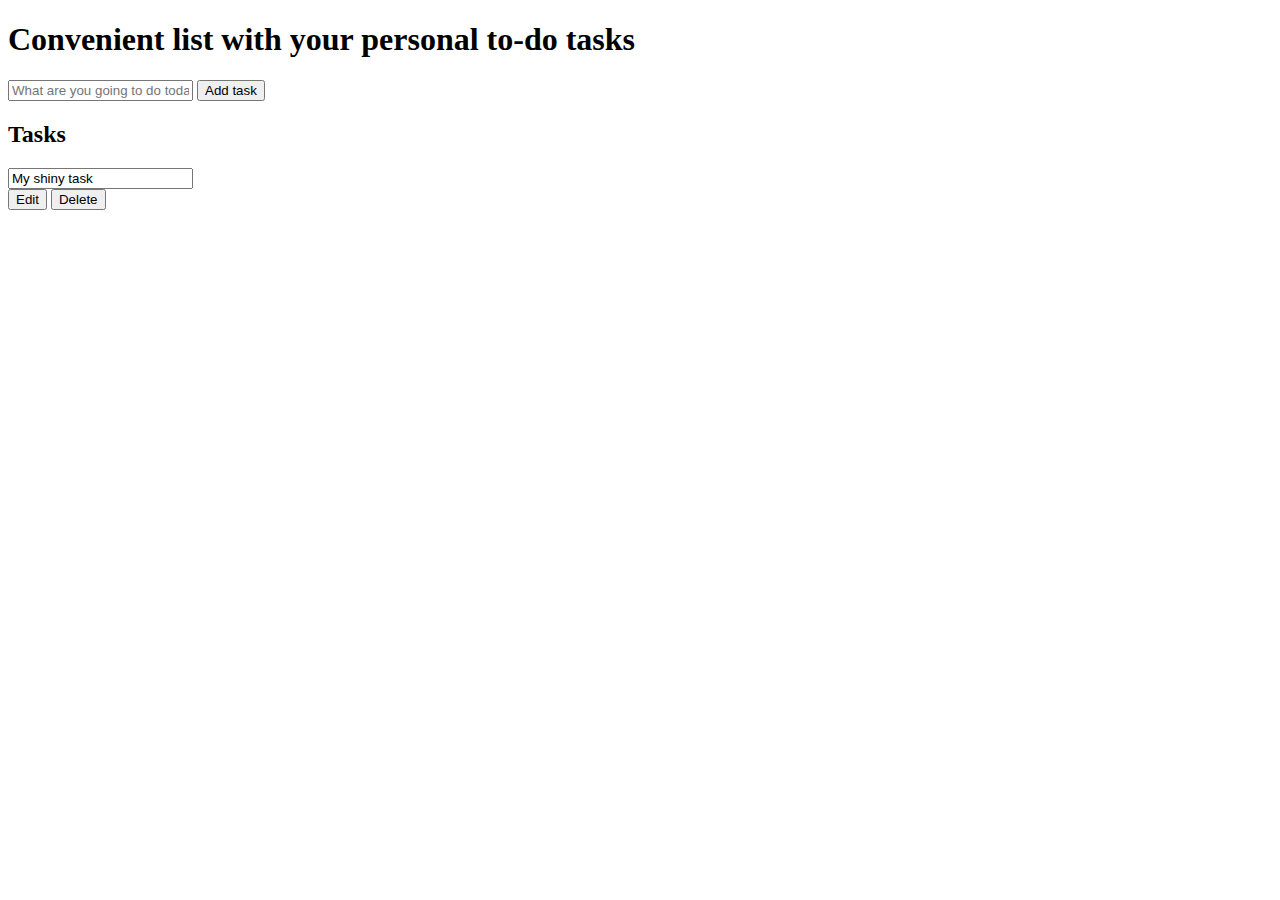
==== index.html @ d449648f "First commit Message" ====
﻿<!DOCTYPE html>
<html lang="en">
<head>
    <meta charset="UTF-8">
    <meta http-equiv="X-UA-Compatible" content="IE=edge">
    <meta name="viewport" content="width=device-width, initial-scale=1.0">
    <title>Your personal to-do list</title>
    <link rel="stylesheet" href="style_main.css" />
</head>

<body>
   <header>
    <h1>
         Convenient list with your personal to-do tasks
    </h1>

    <form id = "new-task-form">
        <input 
            type="text"
            id = "new-task-input"
            placeholder="What are you going to do today?" 
        />
        <input 
            type = "submit"
            id = "new-task-submit"
            value = "Add task"/>
    </form>
   </header> 

    <main>
        <section class="task-list">
            <h2>
                Tasks 
            </h2>

            <div id = "tasks">

                <div class = "task">
                    <div class = "content">
                        <input 
                                type="text"
                                class="text"
                                value="My shiny task"
                                readonly
                        />
                    </div>
                    <div class="actions">
                        <button class="edit">Edit</button>
                        <button class="delete">Delete</button>
                    </div>
                </div>

            </div>
        </section>
    </main>
    <script src="main.js"></script>
</body>


</html>
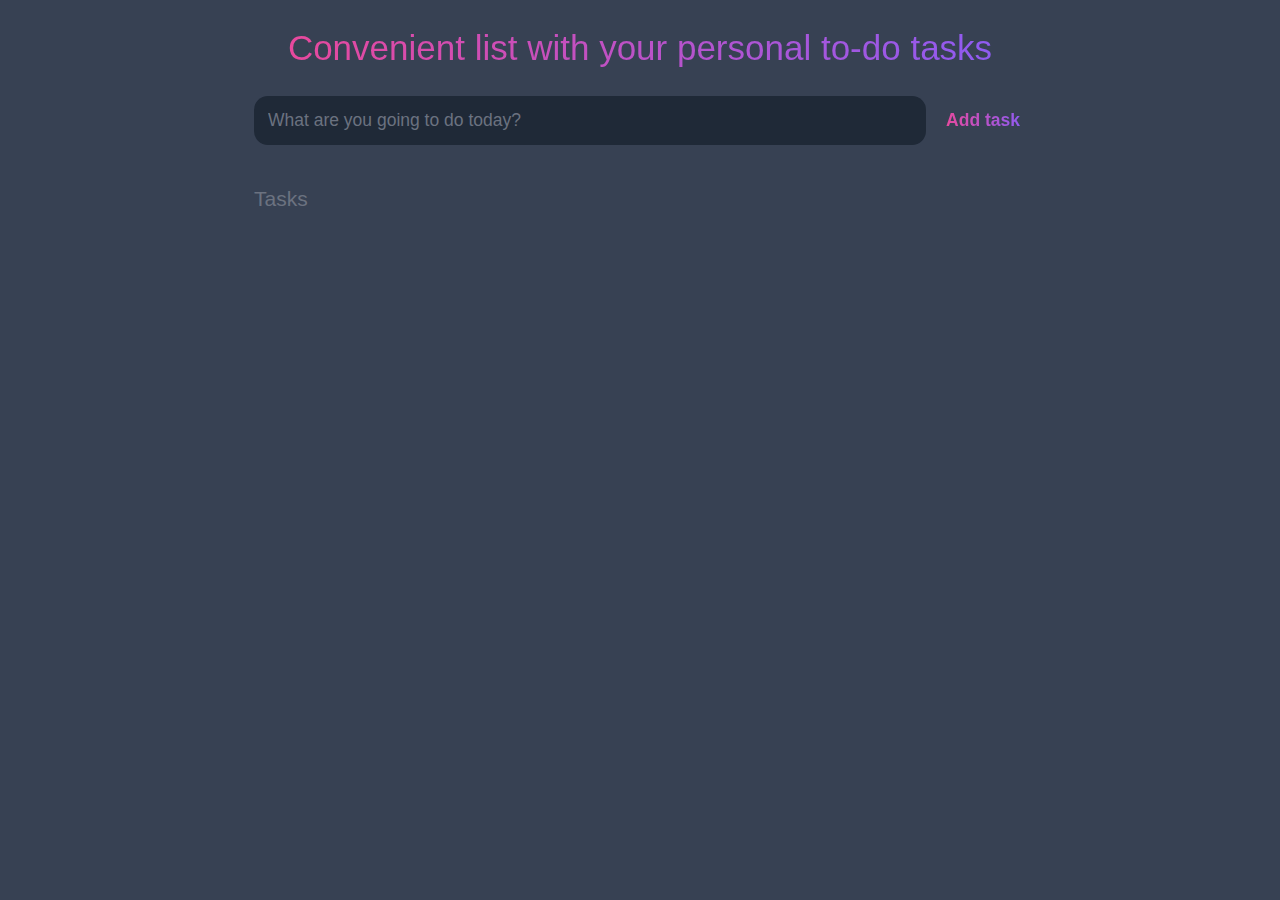
==== commit d7076508: "added js to handle task addition" ====
--- a/index.html
+++ b/index.html
@@ -5,7 +5,7 @@
     <meta http-equiv="X-UA-Compatible" content="IE=edge">
     <meta name="viewport" content="width=device-width, initial-scale=1.0">
     <title>Your personal to-do list</title>
-    <link rel="stylesheet" href="style_main.css" />
+    <link rel="stylesheet" href="style.css" />
 </head>
 
 <body>
@@ -35,20 +35,20 @@
 
             <div id = "tasks">
 
-                <div class = "task">
-                    <div class = "content">
-                        <input 
-                                type="text"
-                                class="text"
-                                value="My shiny task"
-                                readonly
-                        />
-                    </div>
-                    <div class="actions">
-                        <button class="edit">Edit</button>
-                        <button class="delete">Delete</button>
-                    </div>
-                </div>
+<!--                <div class = "task">-->
+<!--                    <div class = "content">-->
+<!--                        <input -->
+<!--                                type="text"-->
+<!--                                class="text"-->
+<!--                                value="My shiny task"-->
+<!--                                readonly-->
+<!--                        />-->
+<!--                    </div>-->
+<!--                    <div class="actions">-->
+<!--                        <button class="edit">Edit</button>-->
+<!--                        <button class="delete">Delete</button>-->
+<!--                    </div>-->
+<!--                </div>-->
 
             </div>
         </section>
--- a/style.css
+++ b/style.css
@@ -0,0 +1,159 @@
+﻿:root {
+    --dark: #374153;
+    --darker: #1F2937;
+    --darkest: #111827;
+    --light: #EEE;
+    --pink: #ec4899;
+    --purple: #8b5cf6;
+    --gray: #6b7280;
+}
+html {font-size: 14px;
+}
+
+* {
+    box-sizing: border-box;
+    margin: 0;
+    font-family: 'Fira sans', sans-serif;
+}
+
+body {
+    display: flex;
+    flex-direction: column;
+    min-height: 100vh;
+    background: var(--dark);
+    color:#FFF; 
+}
+
+header {
+    padding: 2rem 1rem;
+    max-width: 800px;
+    width: 100%;
+   margin: 0 auto;
+}
+
+header h1 {
+    font-size: 2.5rem;
+    color: var(--pink);
+    font-weight: 300;
+    background-image: linear-gradient(to right, var(--pink), var(--purple));
+    -webkit-background-clip: text;
+    -webkit-text-fill-color: transparent;
+    margin-bottom: 2rem;
+    text-align: center;
+}
+
+#new-task-form {
+    display: flex;
+}
+
+input, button {
+    appearance: none;
+    border: none;
+    outline: none;
+    background: none;
+
+}
+
+#new-task-input {
+    flex: 1 1 0%;
+    background-color: var(--darker);
+    padding: 1rem;
+    border-radius: 1rem;
+    margin-right: 1rem;
+    color: var(--light);
+    font-size: 1.25rem;   
+}
+
+#new-task-input::placeholder {
+    color: var(--gray);
+}
+
+#new-task-submit {
+    color: var(--pink);
+    font-size: 1.25rem;
+    font-weight: 700;
+    background-image: linear-gradient(to right, var(--pink), var(--purple));
+    -webkit-background-clip: text;
+    -webkit-text-fill-color: transparent;
+    cursor: pointer;
+    transition: 0.4s;
+}
+
+#new-task-submit:hover {
+    opacity: 0.8;
+}
+
+#new-task-submit:active {
+    opacity: 0.6;
+}
+
+main {
+    flex: 1 1 0%;
+    max-width: 800px;
+    width: 100%;
+    margin: 0 auto;
+}
+
+.task-list {
+    padding: 1rem;
+}
+
+.task-list h2 {
+    font-size: 1.5rem;
+    font-weight: 300;
+    color: var(--gray);
+    margin-bottom: 1rem;
+}
+
+#tasks .task {
+    display: flex;
+    justify-content: space-between;
+    background-color: var(--darkest);
+    padding: 1rem;
+    border-radius: 1rem;
+    margin-bottom: 1rem;
+}
+
+#tasks .task .content .text {
+    color: var(--light);
+    font-size: 1rem;
+    width: 100%;
+    display: block;
+    transition: 0.4s;
+}
+
+#tasks .task .content .text:not(:read-only) {
+    color: var(--pink);
+}
+
+#tasks .task .actions {
+    display: flex;
+    margin: 0 -0.5rem;
+}
+
+.task .actions button {
+    cursor: pointer;
+    margin: 0 0.5rem;
+    font-size: 1.125rem;
+    font-weight: 700;
+    text-transform: uppercase;
+    transition: 0.4s;   
+}
+
+.task .actions button:hover {
+    opacity: 0.8;
+}
+
+.task .actions button:active {
+    opacity: 0.6;
+}
+
+.task .actions .edit {
+    background-image: linear-gradient(to right, var(--pink), var(--purple));
+    -webkit-background-clip: text;
+    -webkit-text-fill-color: transparent;
+}
+
+.task .actions .delete {
+    color: crimson;
+}